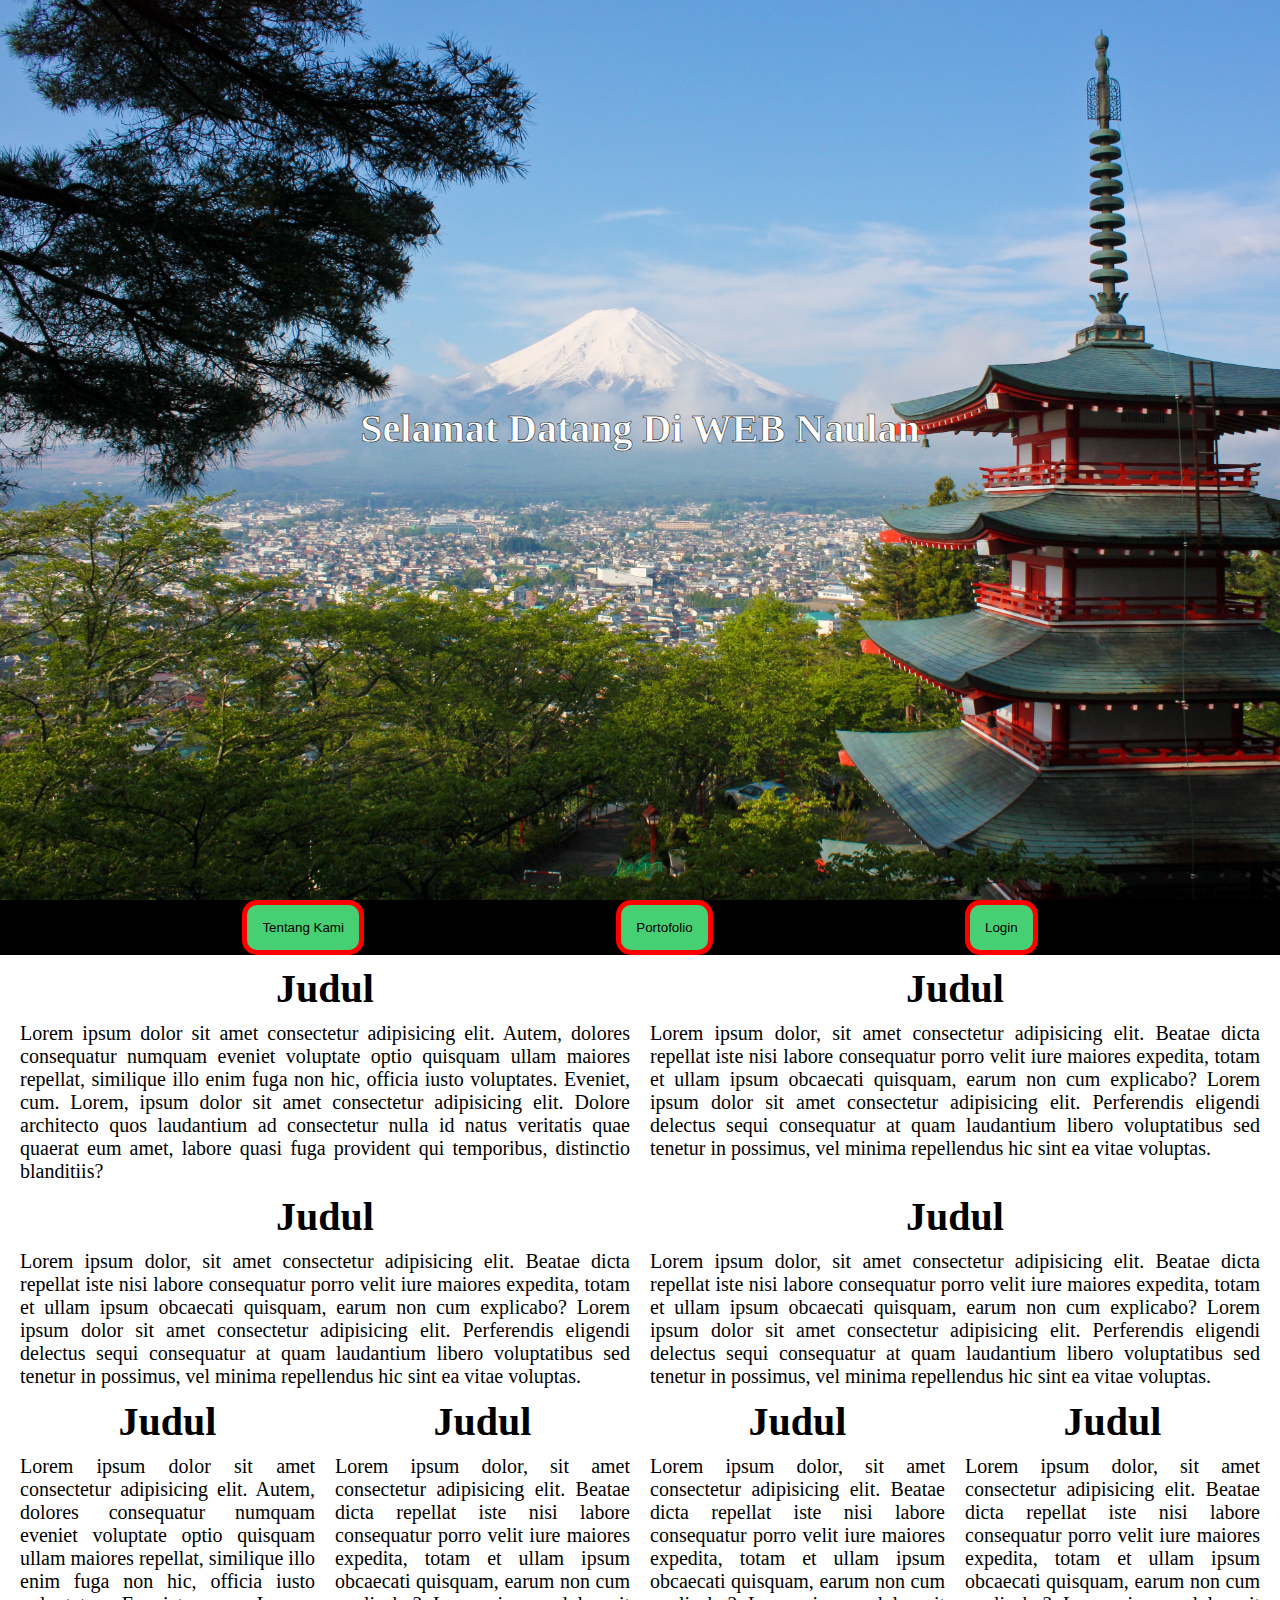
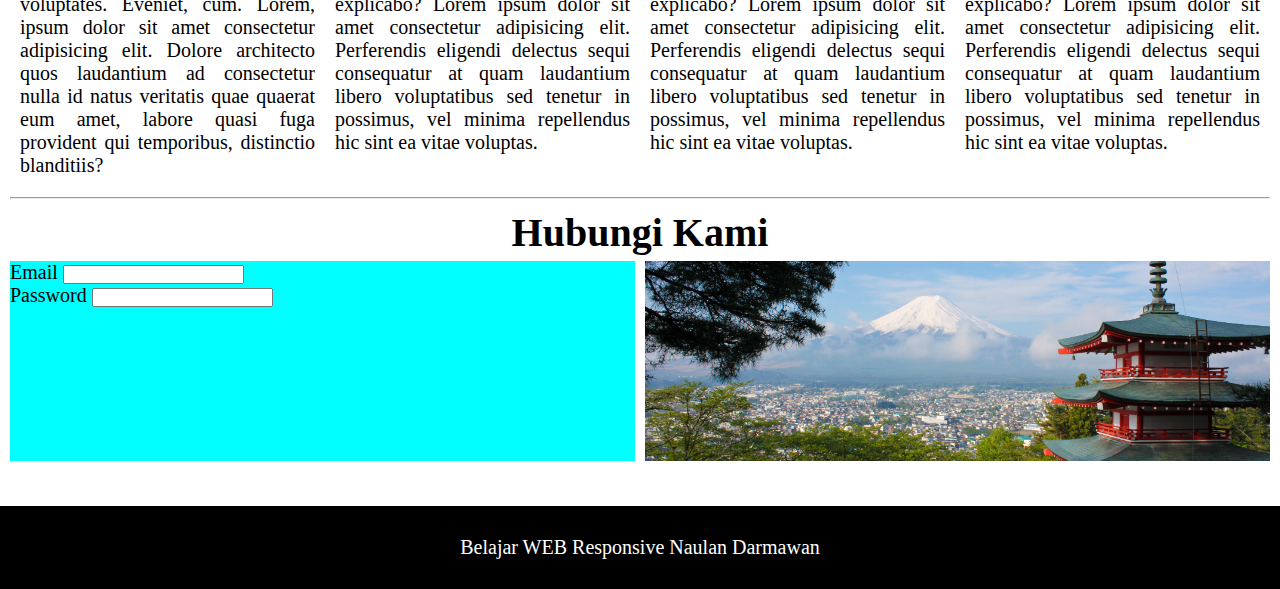
==== course.html @ 199926cc "first commit" ====
<!DOCTYPE html>
<html lang="en">
  <head>
    <meta charset="UTF-8" />
    <meta name="viewport" content="width=device-width, initial-scale=1.0" />
    <link rel="stylesheet" href="course.css" />
    <title>Tes Responsive</title>
  </head>
  <body>
    <div class="bg">
      <h1 class="judul">Selamat Datang Di WEB Naulan</h1>
    </div>

    <ul class="nav">
      <li><button>Tentang Kami</button></li>
      <li><button>Portofolio</button></li>
      <li><button>Login</button></li>
    </ul>

    <div class="content">
      <div class="berita">
        <h1>Judul</h1>
        <p class="isi">
          Lorem ipsum dolor sit amet consectetur adipisicing elit. Autem,
          dolores consequatur numquam eveniet voluptate optio quisquam ullam
          maiores repellat, similique illo enim fuga non hic, officia iusto
          voluptates. Eveniet, cum. Lorem, ipsum dolor sit amet consectetur
          adipisicing elit. Dolore architecto quos laudantium ad consectetur
          nulla id natus veritatis quae quaerat eum amet, labore quasi fuga
          provident qui temporibus, distinctio blanditiis?
        </p>
      </div>

      <div class="berita">
        <h1>Judul</h1>
        <p class="isi">
          Lorem ipsum dolor, sit amet consectetur adipisicing elit. Beatae dicta
          repellat iste nisi labore consequatur porro velit iure maiores
          expedita, totam et ullam ipsum obcaecati quisquam, earum non cum
          explicabo? Lorem ipsum dolor sit amet consectetur adipisicing elit.
          Perferendis eligendi delectus sequi consequatur at quam laudantium
          libero voluptatibus sed tenetur in possimus, vel minima repellendus
          hic sint ea vitae voluptas.
        </p>
      </div>

      <div class="berita">
        <h1>Judul</h1>
        <p class="isi">
          Lorem ipsum dolor, sit amet consectetur adipisicing elit. Beatae dicta
          repellat iste nisi labore consequatur porro velit iure maiores
          expedita, totam et ullam ipsum obcaecati quisquam, earum non cum
          explicabo? Lorem ipsum dolor sit amet consectetur adipisicing elit.
          Perferendis eligendi delectus sequi consequatur at quam laudantium
          libero voluptatibus sed tenetur in possimus, vel minima repellendus
          hic sint ea vitae voluptas.
        </p>
      </div>

      <div class="berita">
        <h1>Judul</h1>
        <p class="isi">
          Lorem ipsum dolor, sit amet consectetur adipisicing elit. Beatae dicta
          repellat iste nisi labore consequatur porro velit iure maiores
          expedita, totam et ullam ipsum obcaecati quisquam, earum non cum
          explicabo? Lorem ipsum dolor sit amet consectetur adipisicing elit.
          Perferendis eligendi delectus sequi consequatur at quam laudantium
          libero voluptatibus sed tenetur in possimus, vel minima repellendus
          hic sint ea vitae voluptas.
        </p>
      </div>

      <div class="berita2">
        <h1>Judul</h1>
        <p class="isi">
          Lorem ipsum dolor sit amet consectetur adipisicing elit. Autem,
          dolores consequatur numquam eveniet voluptate optio quisquam ullam
          maiores repellat, similique illo enim fuga non hic, officia iusto
          voluptates. Eveniet, cum. Lorem, ipsum dolor sit amet consectetur
          adipisicing elit. Dolore architecto quos laudantium ad consectetur
          nulla id natus veritatis quae quaerat eum amet, labore quasi fuga
          provident qui temporibus, distinctio blanditiis?
        </p>
      </div>

      <div class="berita2">
        <h1>Judul</h1>
        <p class="isi">
          Lorem ipsum dolor, sit amet consectetur adipisicing elit. Beatae dicta
          repellat iste nisi labore consequatur porro velit iure maiores
          expedita, totam et ullam ipsum obcaecati quisquam, earum non cum
          explicabo? Lorem ipsum dolor sit amet consectetur adipisicing elit.
          Perferendis eligendi delectus sequi consequatur at quam laudantium
          libero voluptatibus sed tenetur in possimus, vel minima repellendus
          hic sint ea vitae voluptas.
        </p>
      </div>

      <div class="berita2">
        <h1>Judul</h1>
        <p class="isi">
          Lorem ipsum dolor, sit amet consectetur adipisicing elit. Beatae dicta
          repellat iste nisi labore consequatur porro velit iure maiores
          expedita, totam et ullam ipsum obcaecati quisquam, earum non cum
          explicabo? Lorem ipsum dolor sit amet consectetur adipisicing elit.
          Perferendis eligendi delectus sequi consequatur at quam laudantium
          libero voluptatibus sed tenetur in possimus, vel minima repellendus
          hic sint ea vitae voluptas.
        </p>
      </div>

      <div class="berita2">
        <h1>Judul</h1>
        <p class="isi">
          Lorem ipsum dolor, sit amet consectetur adipisicing elit. Beatae dicta
          repellat iste nisi labore consequatur porro velit iure maiores
          expedita, totam et ullam ipsum obcaecati quisquam, earum non cum
          explicabo? Lorem ipsum dolor sit amet consectetur adipisicing elit.
          Perferendis eligendi delectus sequi consequatur at quam laudantium
          libero voluptatibus sed tenetur in possimus, vel minima repellendus
          hic sint ea vitae voluptas.
        </p>
      </div>
    </div>
    <hr />

    <div class="form-layout">
      <h1 style="text-align: center;">Hubungi Kami</h1>
      <div class="form">
        <div class="textfield">
          <div class="formField">
            <label for="email">Email</label>
            <input type="email" id="email" />
          </div>
          <div class="formField">
            <label for="pass">Password</label>
            <input type="password" id="pass" />
          </div>
        </div>
        <div class="logo"><img src="./assets/images/japan.jpg" alt="" /></div>
      </div>
    </div>

    <footer>Belajar WEB Responsive Naulan Darmawan</footer>
  </body>
</html>
---- course.css ----
* {
  padding: 0;
  margin: 0;
}

html {
  font-size: 20px;
}

.bg {
  background-image: url("./assets/images/japan.jpg");
  background-attachment: fixed;
  position: relative;
  height: 100vh;
  background-size: cover;
}

.judul {
  position: absolute;
  text-align: center;
  width: 100%;
  top: 45%;
  color: white;
  -webkit-text-stroke: 0.5px black;
}

.nav {
  position: sticky;
  display: flex;
  justify-content: space-evenly;
  top: 0;
  list-style: none;
  padding: 0;
  margin: 0;
  text-align: center;
  background-color: black;
}

li {
  color: white;
  font-family: "Oswald", sans-serif;
  font-weight: 300;
}

button {
  background-color: #47cf73;
  padding: 15px;
  border-radius: 15px;
  border: 5px solid red;
  margin: 0 10px;
}

button:hover {
  transform: scale(1.2);
  transition-duration: 1s;
}

/* Keadaan Saat Button Di CLick */
button:active {
  background-color: blueviolet;
  transform: translateY(5px);
}

.content {
  margin: 10px;
  display: flex;
  flex-wrap: wrap;
}

.berita {
  text-align: center;
  width: 50%;
}

.berita2 {
    text-align: center;
    width: 25%;
  }

.isi {
    text-align: justify;
    margin: 10px;
}

.form-layout {
    padding-top: 10px;
    display: flex;
    flex-direction: column;
   
}

.form {
    display: flex;
    padding: 5px;
}

.textfield {
    width: 50%;
    margin: 0 5px;
    background-color: aqua;
    height: 200px;
    transition: 2s;
}

.formField {
    width: 100%;
}

.textfield:hover {
    box-shadow: 5px 5px black;
}

.logo {
    height: 200px;
    width: 50%;
    margin: 0 5px;
}

.logo img {
    width: 100%;
    height: 100%;
    object-fit: cover;
}

hr {
    margin: 0 10px;
}

footer {
    text-align: center;
    margin-top: 2em;
    padding: 1.5em 0;
    color: white;
    background-color: black;
}

@media (max-width: 600px) {
    .content {
      flex-direction: column;
    }
    .berita, .berita2 {
        width: 100%;
    }
    .textfield {
        width: 100%;
    }

    .logo img {
        display: none;
    }

    .form-layout {
        flex-direction: column;
        flex-wrap: wrap;
    }
  }
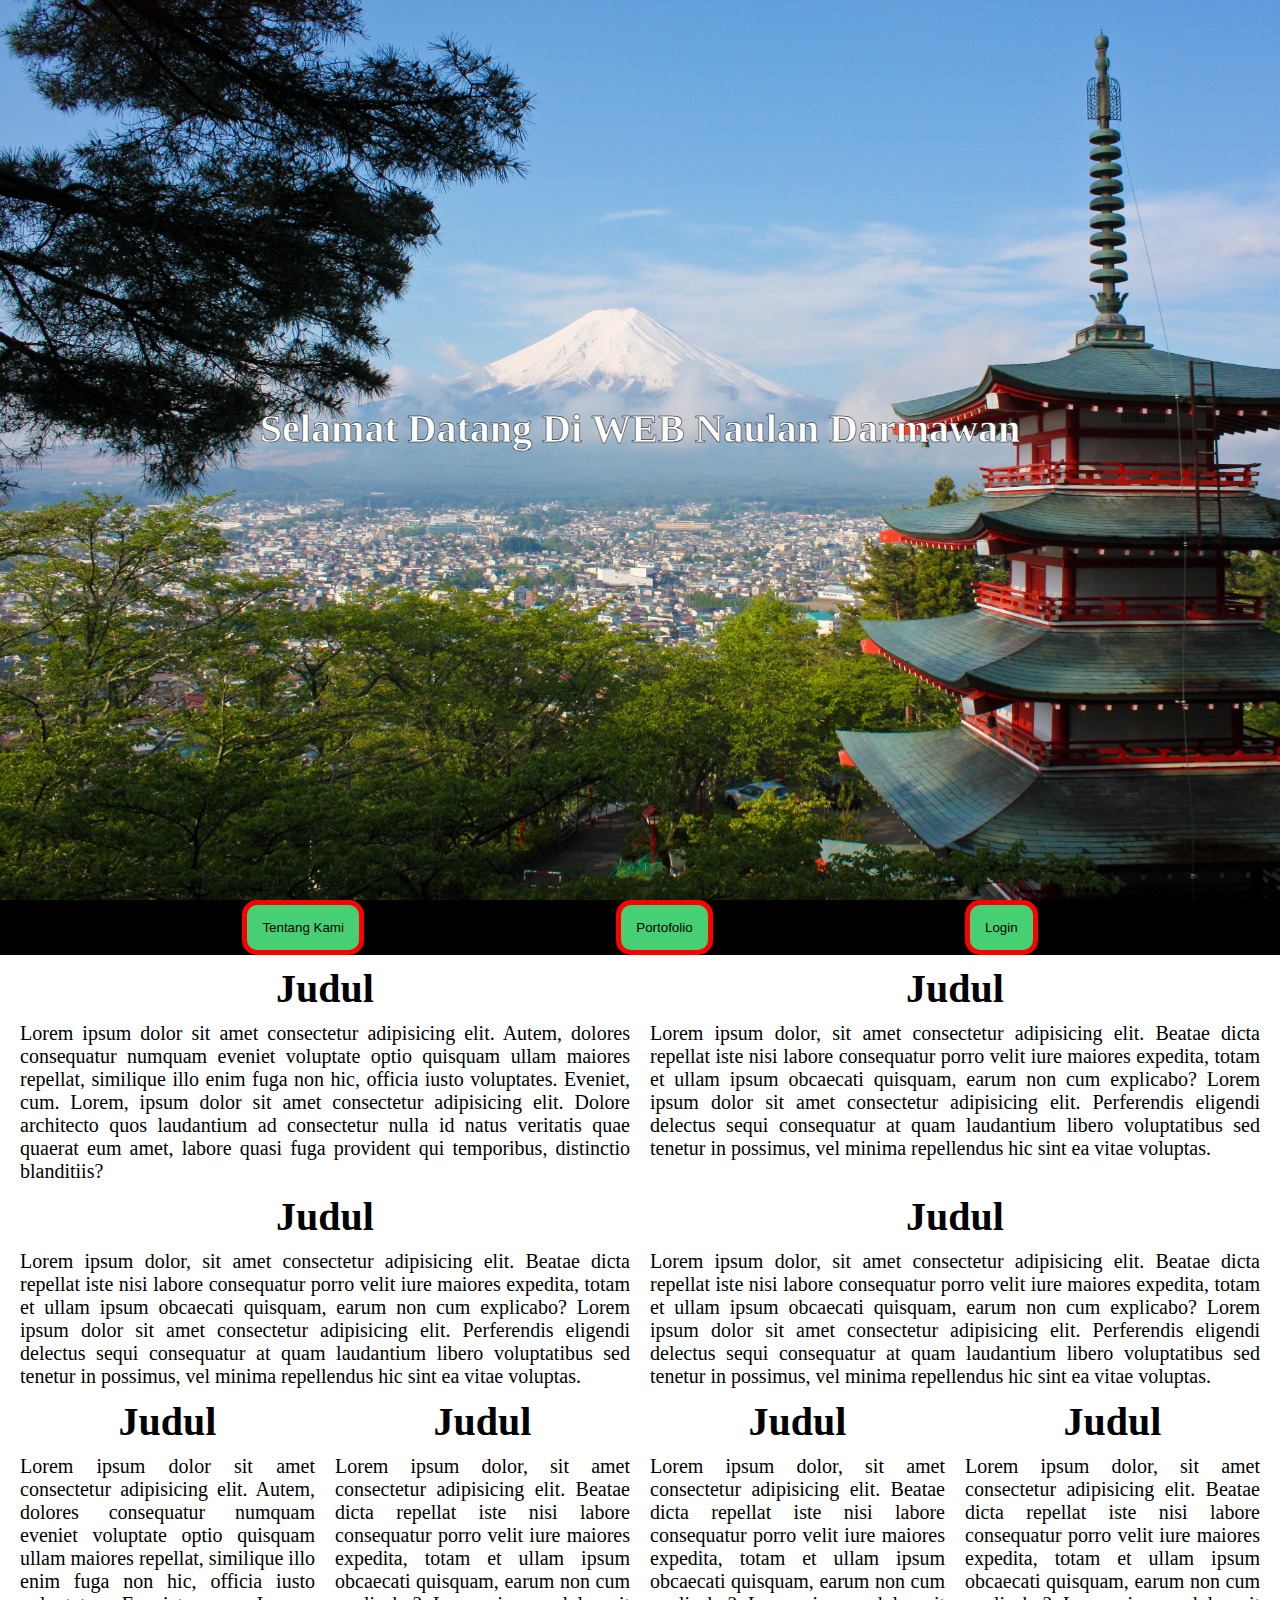
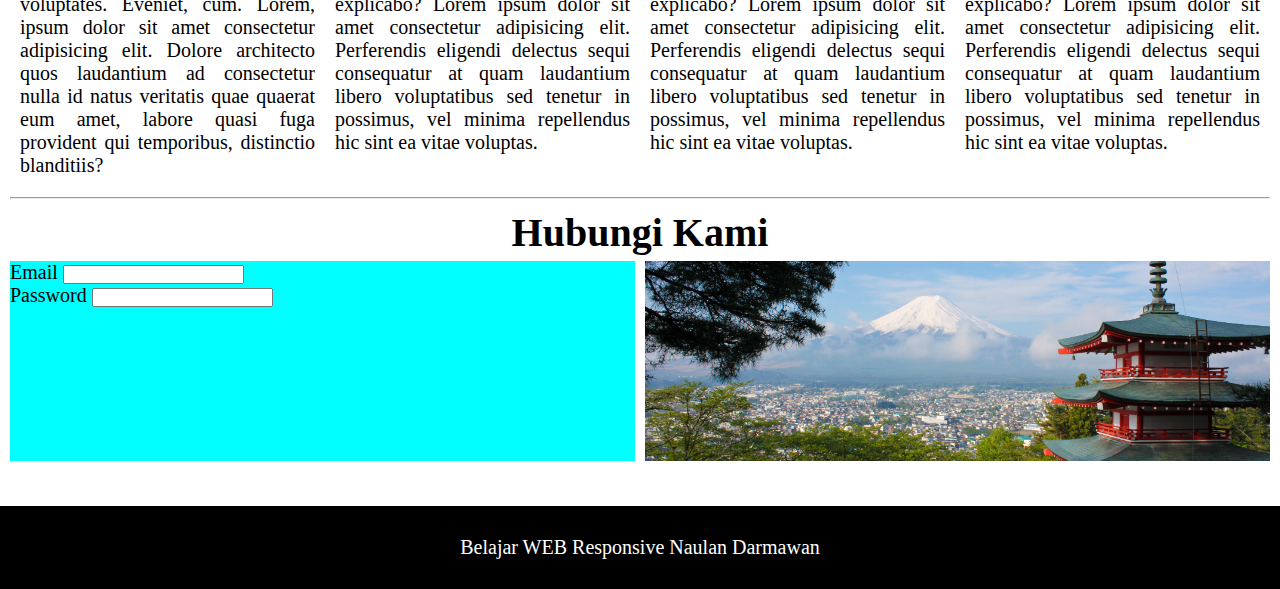
==== commit 89986fcb: "Test  commit" ====
--- a/course.html
+++ b/course.html
@@ -8,7 +8,7 @@
   </head>
   <body>
     <div class="bg">
-      <h1 class="judul">Selamat Datang Di WEB Naulan</h1>
+      <h1 class="judul">Selamat Datang Di WEB Naulan Darmawan</h1>
     </div>
 
     <ul class="nav">
